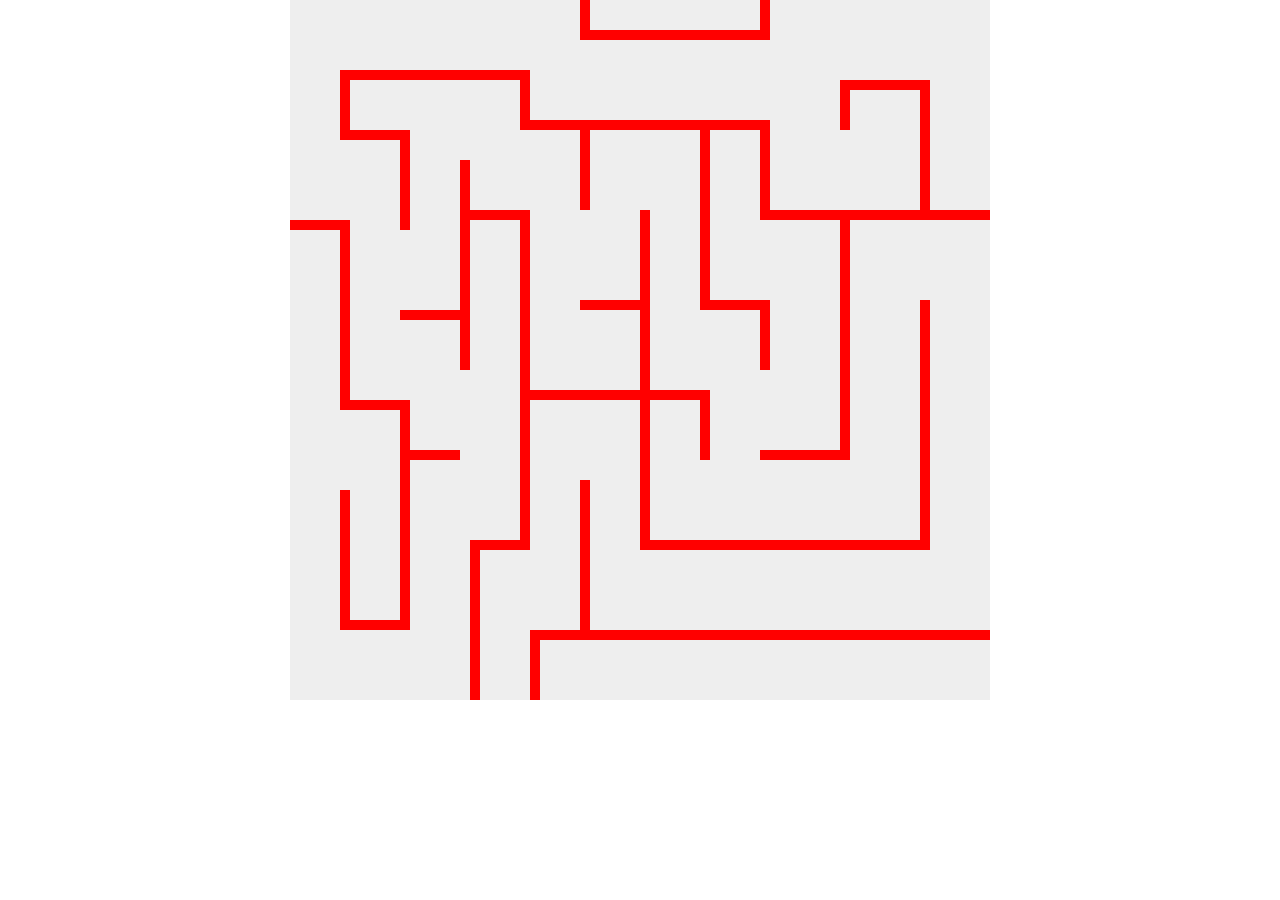
==== Eleanor.html @ c7294562 "Add files via upload" ====
<!doctype html>
<html lang="en-US">
    <head>
        <meta charset="utf-8" />
        <title>Eleanor KAA</title>
        <style>
        * {
            padding: 0;
            margin: 0;
        }
        canvas {
            background: #eee;
            display: block;
            margin: 0 auto;
        }
        </style>
    </head>
    <body>
        <canvas id="myCanvas" width="700" height="700"></canvas>

        <script>
            const canvas = document.getElementById("myCanvas");
            const ctx = canvas.getContext("2d");
            var x = 0;
            var y = 0;
            var char1 = new Image();
            var endtile = new Image();
            var genie = new Image();

            char1.src = './assets/ading2.png';

            char1.onload = function() {
                ctx.drawImage(char1, x, y, char1.width, char1.height);
            };

            endtile.src = './assets/endtile.png'; 

            endtile.onload = function() {
                ctx.drawImage(endtile, 190, 630, endtile.width, endtile.height);
            };

            genie.src = './assets/genie.png'; 

            genie.onload = function() {
                ctx.drawImage(genie, 560,90, genie.width/30, genie.height/30);
            };


            var walls = [
            //Horizontal walls
            {x:50, y:70, width:190, height:10},
            {x:50, y:130, width:60, height:10},
            {x:0, y:220, width:50, height:10},
            {x:110, y:310, width:60, height:10},
            {x:50, y:400, width:60, height:10},
            {x:50, y:620, width:60, height:10},
            {x:180, y:210, width:50, height:10},
            {x:120, y:450, width:50, height:10},
            {x:180, y:540, width:60, height:10},
            {x:240, y:120, width:240, height:10},
            {x:290, y:300, width:60, height:10},
            {x:240, y:390, width:180, height:10},
            {x:290, y:30, width:190, height:10},
            {x:240, y:630, width:50, height:10},
            {x:290, y:630, width:410, height:10},
            {x:350, y:540, width:290, height:10},
            {x:410, y:300, width:70, height:10},
            {x:470, y:450, width:90, height:10},
            {x:470, y:210, width:230, height:10},
            {x:550, y:80, width:80, height:10},

            //Vertical
            {x:50, y:80, width:10, height:50},
            {x:110, y:130, width:10, height:100},
            {x:50, y:220, width:10, height:180},
            {x:110, y:400, width:10, height:230},
            {x:50, y:490, width:10, height:130},
            {x:170, y:160, width:10, height:210},
            {x:230, y:80, width:10, height:50},
            {x:230, y:210, width:10, height:330},
            {x:180, y:540, width:10, height:160},
            {x:290, y:130, width:10, height:80},
            {x:350, y:210, width:10, height:340},
            {x:290, y:0, width:10, height:40},
            {x:470, y:0, width:10, height:40},
            {x:410, y:120, width:10, height:190},
            {x:240, y:630, width:10, height:70},
            {x:290, y:480, width:10, height:150},
            {x:630, y:300, width:10, height:240},
            {x:410, y:400, width:10, height:60},
            {x:470, y:300, width:10, height:70},
            {x:550, y:220, width:10, height:230},
            {x:470, y:120, width:10, height:90},
            {x:630, y:80, width:10, height:130},
            {x:550, y:80, width:10, height:50},
            ]

            function isCollidingWithWalls(x, y, width, height) {
                for (var i = 0; i < walls.length; i++) {
                    var wall = walls[i];
                    if (x < wall.x + wall.width &&
                        x + width > wall.x &&
                        y < wall.y + wall.height &&
                        y + height > wall.y) {
                        // Collision detected
                        return true;
                    }
                }
                return false;
            }

            end_dim = 50;
            end_dim2 = 70;
            end_x = 190;
            end_y = 630;
            char1_w = char1.width;
            char1_h = char1.height;
            function isCollidingWithEnd(x, y, char1_w, char1_h, end_x, end_y, end_dim, end_dim2) {
                if (x < end_x + end_dim &&
                    x + char1_w > end_x &&
                    y < end_y + end_dim2 &&
                    y + char1_h > end_y) {
                    return true;
                } else {
                    return false;
                }
            }

            obstacle_dim = 70;
            obstacle_dim2 = 70;
            obstacle_x = 560;
            obstacle_y = 90;
            char1_w = char1.width;
            char1_h = char1.height;
            function isCollidingWithSecret(x, y, char1_w, char1_h, obstacle_x, obstacle_y, obstacle_dim, obstacle_dim2) {
                if (x < obstacle_x + obstacle_dim &&
                    x + char1_w > obstacle_x &&
                    y < obstacle_y + obstacle_dim2 &&
                    y + char1_h > obstacle_y) {
                    return true;
                } else {
                    return false;
                }
            }

            function drawMaze() {
                walls.forEach(function(wall) {
                    ctx.beginPath();
                    ctx.rect(wall.x, wall.y, wall.width, wall.height);
                    ctx.fillStyle = "#FF0000";
                    ctx.fill();
                    ctx.closePath();
                }); 
            }

            function drawObstacle(){
                ctx.beginPath();
                ctx.rect(560, 90, 70, 70);
                ctx.fillStyle = "#EEEEEE";
                ctx.fill();
                ctx.closePath();
            }

            function draw() {
                ctx.clearRect(0, 0, canvas.width, canvas.height);
                drawMaze();
                drawObstacle();
                char1.onload();
                endtile.onload();

                if (isCollidingWithSecret(x, y, char1.width, char1.height, obstacle_x, obstacle_y, obstacle_dim, obstacle_dim)) {
                    genie.onload();
                }
            }

            // Object to keep track of which keys are currently pressed
            var keysPressed = {};

            // Function to update the position based on which keys are pressed
            function updatePosition() {
                newX = x;
                newY = y;
                if (keysPressed['w'] || keysPressed['W']) {
                    newY -= 5; // North
                }
                if (keysPressed['s'] || keysPressed['S']) {
                    newY += 5; // South
                }
                if (keysPressed['a'] || keysPressed['A']) {
                    newX -= 5; // West
                }
                if (keysPressed['d'] || keysPressed['D']) {
                    newX += 5; // East
                }

                //Collision Detection

                if (!isCollidingWithWalls(newX, newY, char1.width, char1.height)) {
                    // Update position if no collision
                    x = newX;
                    y = newY;
                }

                // Ensure x is within the bounds of 0 and canvas.width - charWidth
                if (newX < 0) {
                    x = 0;
                } else if (newX > canvas.width - char1.width) {
                    x = canvas.width - char1.width;
                }

                // Ensure y is within the bounds of 0 and canvas.height - charHeight
                if (newY < 0) {
                    y = 0;
                } else if (newY > canvas.height - char1.height) {
                    y = canvas.height - char1.height;
                }

                if (isCollidingWithEnd(x, y, char1.width, char1.height, end_x, end_y, end_dim, end_dim)) {
                    window.open('EleanorHint.html', '_blank');
                    x = 0;
                    y = 0;
                }

                draw();
            }


            // Keydown event listener
            document.addEventListener("keydown", function(event) {
                keysPressed[event.key.toLowerCase()] = true;
                updatePosition();
            });

            // Keyup event listener
            document.addEventListener("keyup", function(event) {
                keysPressed[event.key.toLowerCase()] = false;
            });

            setInterval(draw, 10);            

        </script>
    </body>
</html>
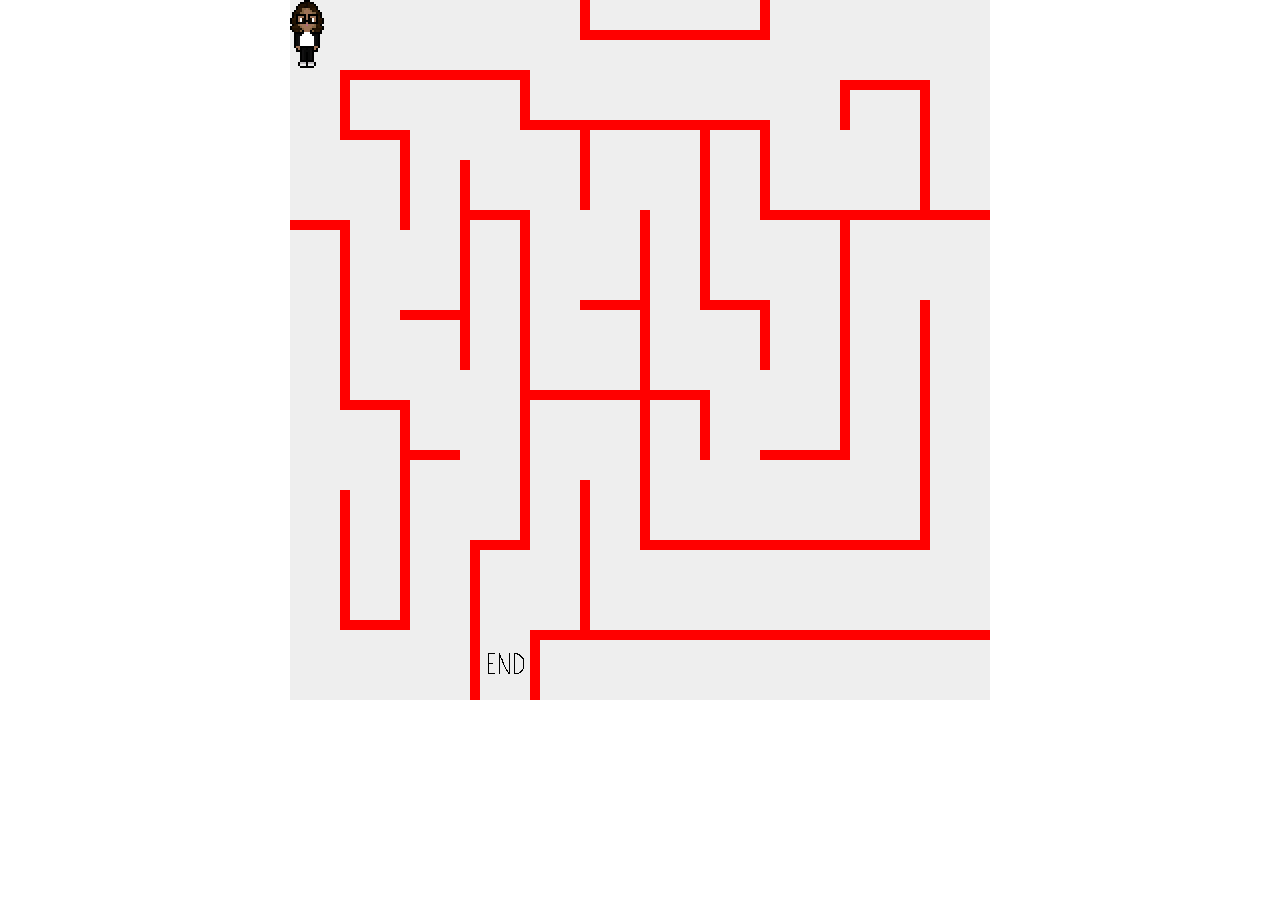
==== commit 58e54e24: "Update 10px pace" ====
--- a/Eleanor.html
+++ b/Eleanor.html
@@ -181,16 +181,16 @@
                 newX = x;
                 newY = y;
                 if (keysPressed['w'] || keysPressed['W']) {
-                    newY -= 5; // North
+                    newY -= 10; // North
                 }
                 if (keysPressed['s'] || keysPressed['S']) {
-                    newY += 5; // South
+                    newY += 10; // South
                 }
                 if (keysPressed['a'] || keysPressed['A']) {
-                    newX -= 5; // West
+                    newX -= 10; // West
                 }
                 if (keysPressed['d'] || keysPressed['D']) {
-                    newX += 5; // East
+                    newX += 10; // East
                 }
 
                 //Collision Detection
